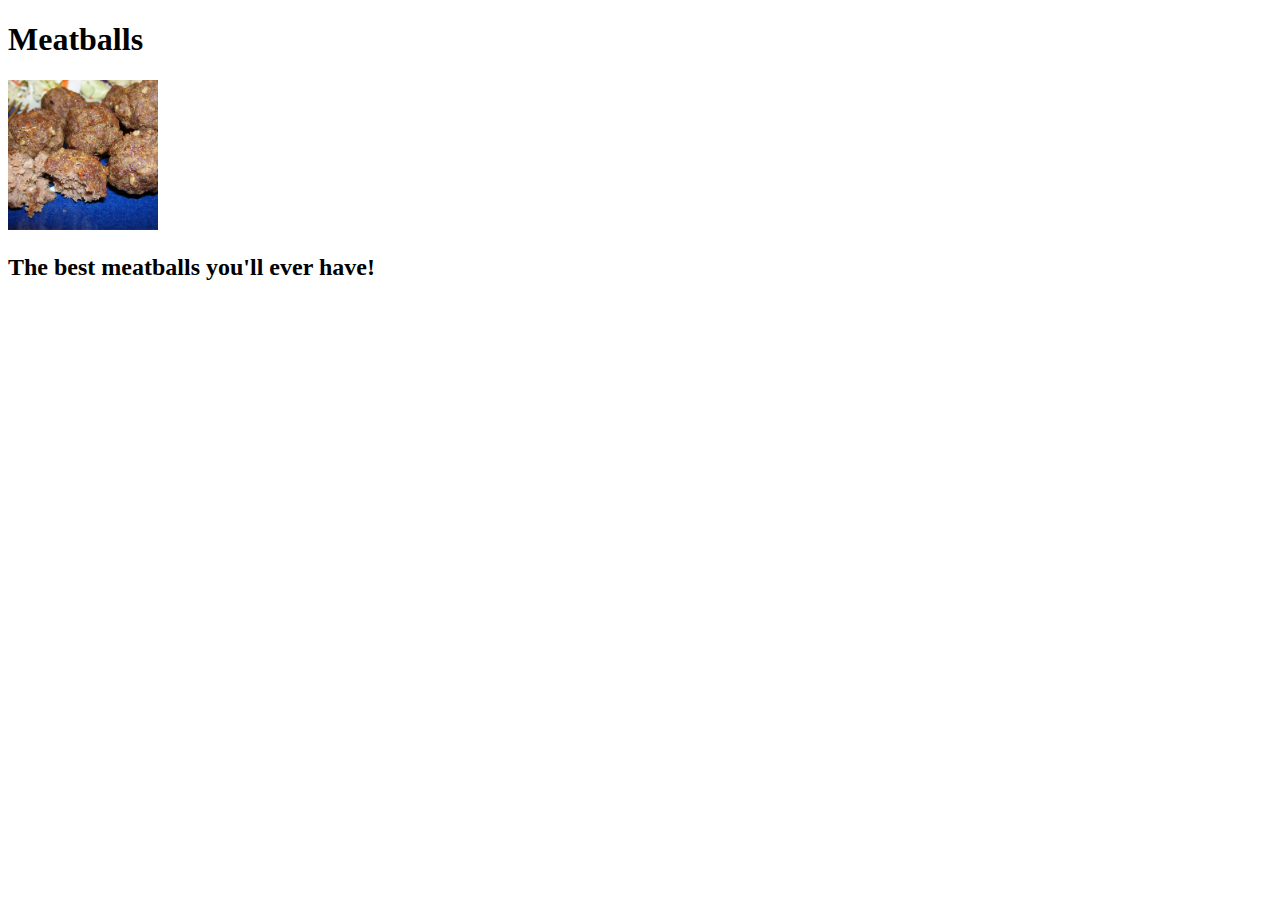
==== recipes/meatballs.html @ 3bf348f7 "Committing all changes for now as a stopping point" ====
<!DOCTYPE html>
<html lang="en">
<head>
    <meta charset="UTF-8">
    <meta name="viewport" content="width=device-width, initial-scale=1.0">
    <title>Yummy Meatballs</title>
</head>
<body>
    <h1>Meatballs</h1>
    <img src="meatballs_pic.webp" alt="Picuture of meatballs" height="150" width="150">
    <h2>The best meatballs you'll ever have!</h2>
</body>
</html>
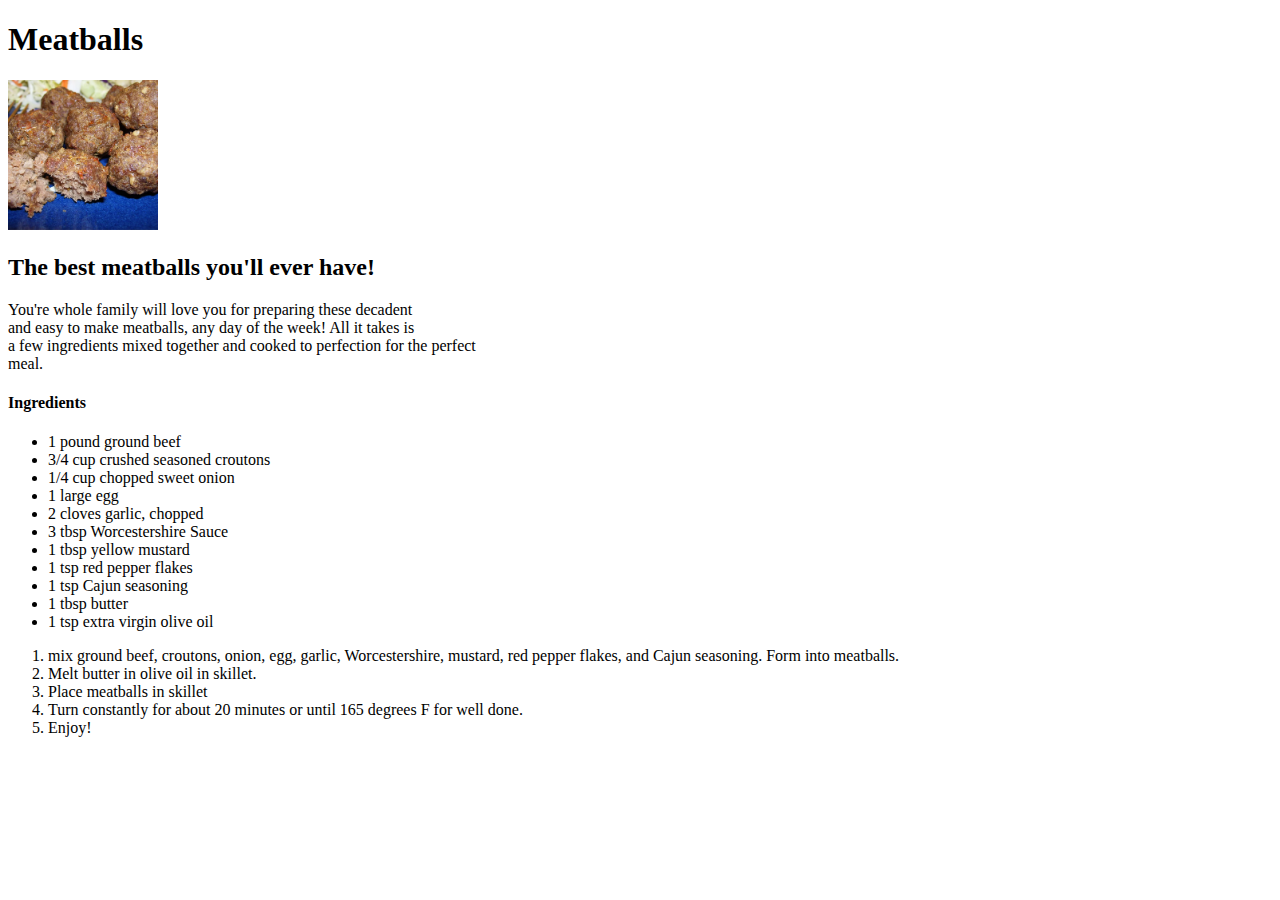
==== commit 3901f80c: "finalized product for first TOP project" ====
--- a/recipes/meatballs.html
+++ b/recipes/meatballs.html
@@ -9,5 +9,33 @@
     <h1>Meatballs</h1>
     <img src="meatballs_pic.webp" alt="Picuture of meatballs" height="150" width="150">
     <h2>The best meatballs you'll ever have!</h2>
+    <p>You're whole family will love you for preparing these decadent <br>
+        and easy to make meatballs, any day of the week! All it takes is <br>
+        a few ingredients mixed together and cooked to perfection for the perfect <br>
+        meal.
+    </p>
+    <h4>Ingredients</h4>
+    <ul>
+        <li>1 pound ground beef</li>
+        <li>3/4 cup crushed seasoned croutons</li>
+        <li>1/4 cup chopped sweet onion</li>
+        <li>1 large egg</li>
+        <li>2 cloves garlic, chopped</li>
+        <li>3 tbsp Worcestershire Sauce</li>
+        <li>1 tbsp yellow mustard</li>
+        <li>1 tsp red pepper flakes</li>
+        <li>1 tsp Cajun seasoning</li>
+        <li>1 tbsp butter</li>
+        <li>1 tsp extra virgin olive oil</li>
+    </ul>
+    <ol>
+        <li>mix ground beef, croutons, onion, egg, garlic, Worcestershire,
+            mustard, red pepper flakes, and Cajun seasoning. Form into meatballs.
+        </li>
+        <li>Melt butter in olive oil in skillet.</li>
+        <li>Place meatballs in skillet</li>
+        <li>Turn constantly for about 20 minutes or until 165 degrees F for well done.</li>
+        <li>Enjoy!</li>
+    </ol>
 </body>
 </html>